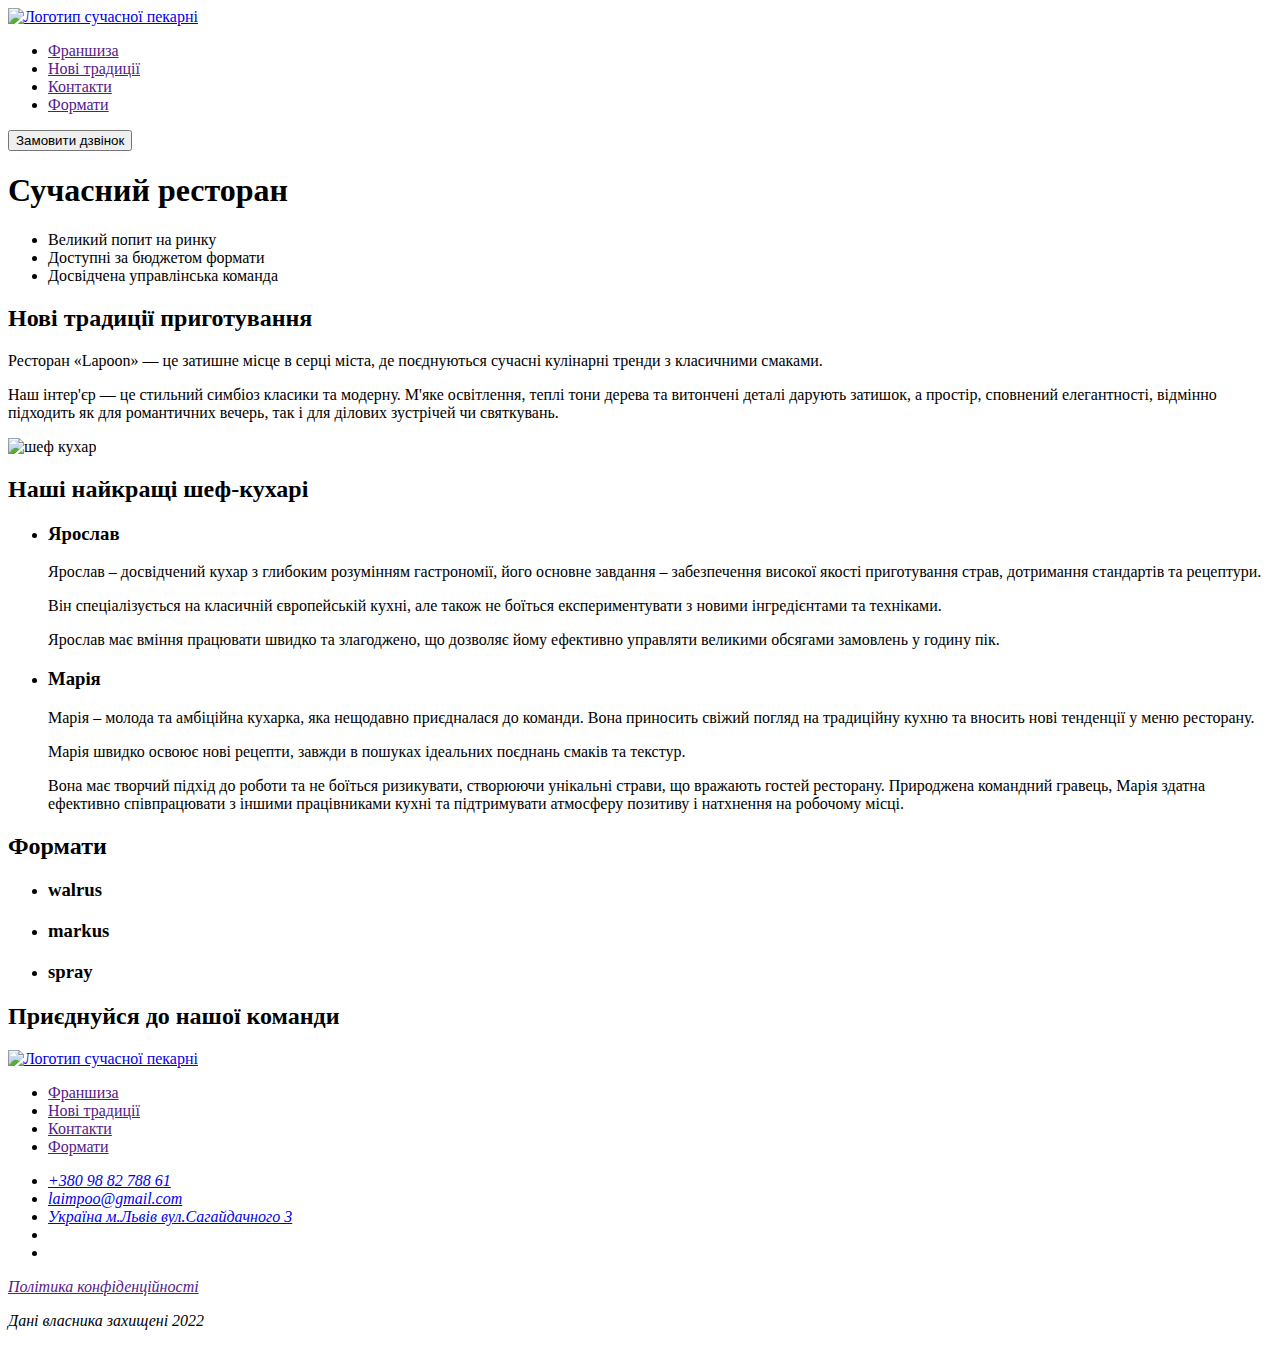
==== index.html @ 9d2a9e3c "Add index.html" ====
<!DOCTYPE html>
<html lang="uk">
  <head>
    <meta charset="UTF-8" />
    <meta name="viewport" content="width=device-width, initial-scale=1.0" />
    <title>Сучасний ресторан</title>
  </head>
  <body>
    <header>
      <nav>
        <a href="#">
          <img src="./images/logo.bison.png" alt="Логотип сучасної пекарні" />
        </a>
        <ul>
          <li><a href="">Франшиза</a></li>
          <li><a href="">Нові традиції</a></li>
          <li><a href="">Контакти</a></li>
          <li><a href="">Формати</a></li>
        </ul>
      </nav>
      <button type="button">Замовити дзвінок</button>
    </header>
    <main>
      <section>
        <h1>Сучасний ресторан</h1>
      </section>
      <section>
        <ul>
          <li>Великий попит на ринку</li>
          <li>Доступні за бюджетом формати</li>
          <li>Досвідчена управлінська команда</li>
        </ul>
        <h2>Нові традиції приготування</h2>
        <p>
          <span>Ресторан «Lapoon»</span> — це затишне місце в серці міста, де
          поєднуються сучасні кулінарні тренди з класичними смаками.
        </p>
        <p>
          Наш інтер'єр —
          <span>це стильний симбіоз класики та модерну.</span> М'яке освітлення,
          теплі тони дерева та витончені деталі дарують затишок, а простір,
          сповнений елегантності, відмінно підходить як для романтичних вечерь,
          так і для ділових зустрічей чи святкувань.
        </p>
        <img src="./images/chief.jpeg" alt="шеф кухар" />
      </section>
      <section>
        <h2>Наші найкращі шеф-кухарі</h2>
        <ul>
          <li>
            <article>
              <h3>Ярослав</h3>
              <p>
                Ярослав – досвідчений кухар з глибоким розумінням гастрономії,
                його основне завдання – забезпечення високої якості приготування
                страв, дотримання стандартів та рецептури.
              </p>
              <p>
                Він спеціалізується на класичній європейській кухні, але також
                не боїться експериментувати з новими інгредієнтами та техніками.
              </p>
              <p>
                Ярослав має вміння працювати швидко та злагоджено, що дозволяє
                йому ефективно управляти великими обсягами замовлень у годину
                пік.
              </p>
            </article>
          </li>
          <li>
            <article>
              <h3>Марія</h3>
              <p>
                Марія – молода та амбіційна кухарка, яка нещодавно приєдналася
                до команди. Вона приносить свіжий погляд на традиційну кухню та
                вносить нові тенденції у меню ресторану.
              </p>
              <p>
                Марія швидко освоює нові рецепти, завжди в пошуках ідеальних
                поєднань смаків та текстур.
              </p>
              <p>
                Вона має творчий підхід до роботи та не боїться ризикувати,
                створюючи унікальні страви, що вражають гостей ресторану.
                Природжена командний гравець, Марія здатна ефективно
                співпрацювати з іншими працівниками кухні та підтримувати
                атмосферу позитиву і натхнення на робочому місці.
              </p>
            </article>
          </li>
        </ul>
      </section>
      <section>
        <h2>Формати</h2>
        <ul>
          <li>
            <article>
              <h3 lang="en">walrus</h3>
            </article>
          </li>
          <li>
            <article>
              <h3 lang="en">markus</h3>
            </article>
          </li>
          <li>
            <article>
              <h3 lang="en">spray</h3>
            </article>
          </li>
        </ul>
      </section>
      <section>
        <h2>Приєднуйся до нашої команди</h2>
      </section>
    </main>
    <footer>
      <nav>
        <a href="#">
          <img src="./images/logo.bison.png" alt="Логотип сучасної пекарні" />
        </a>
        <ul>
          <li><a href="">Франшиза</a></li>
          <li><a href="">Нові традиції</a></li>
          <li><a href="">Контакти</a></li>
          <li><a href="">Формати</a></li>
        </ul>
      </nav>
      <address>
        <ul>
          <li><a href="tel:+380988278861">+380 98 82 788 61</a></li>
          <li><a href="mailto:laimpoo@gmail.com">laimpoo@gmail.com</a></li>
          <li>
            <a href="https://g.co/kgs/gDYdHkG" target="_blank">
              Україна м.Львів вул.Сагайдачного 3
            </a>
          </li>
          <li>
            <a href=""></a>
          </li>
          <li>
            <a href=""></a>
          </li>
        </ul>
        <a href="" target="_blank">Політика конфіденційності</a>
        <p>Дані власника захищені 2022</p>
      </address>
    </footer>
  </body>
</html>
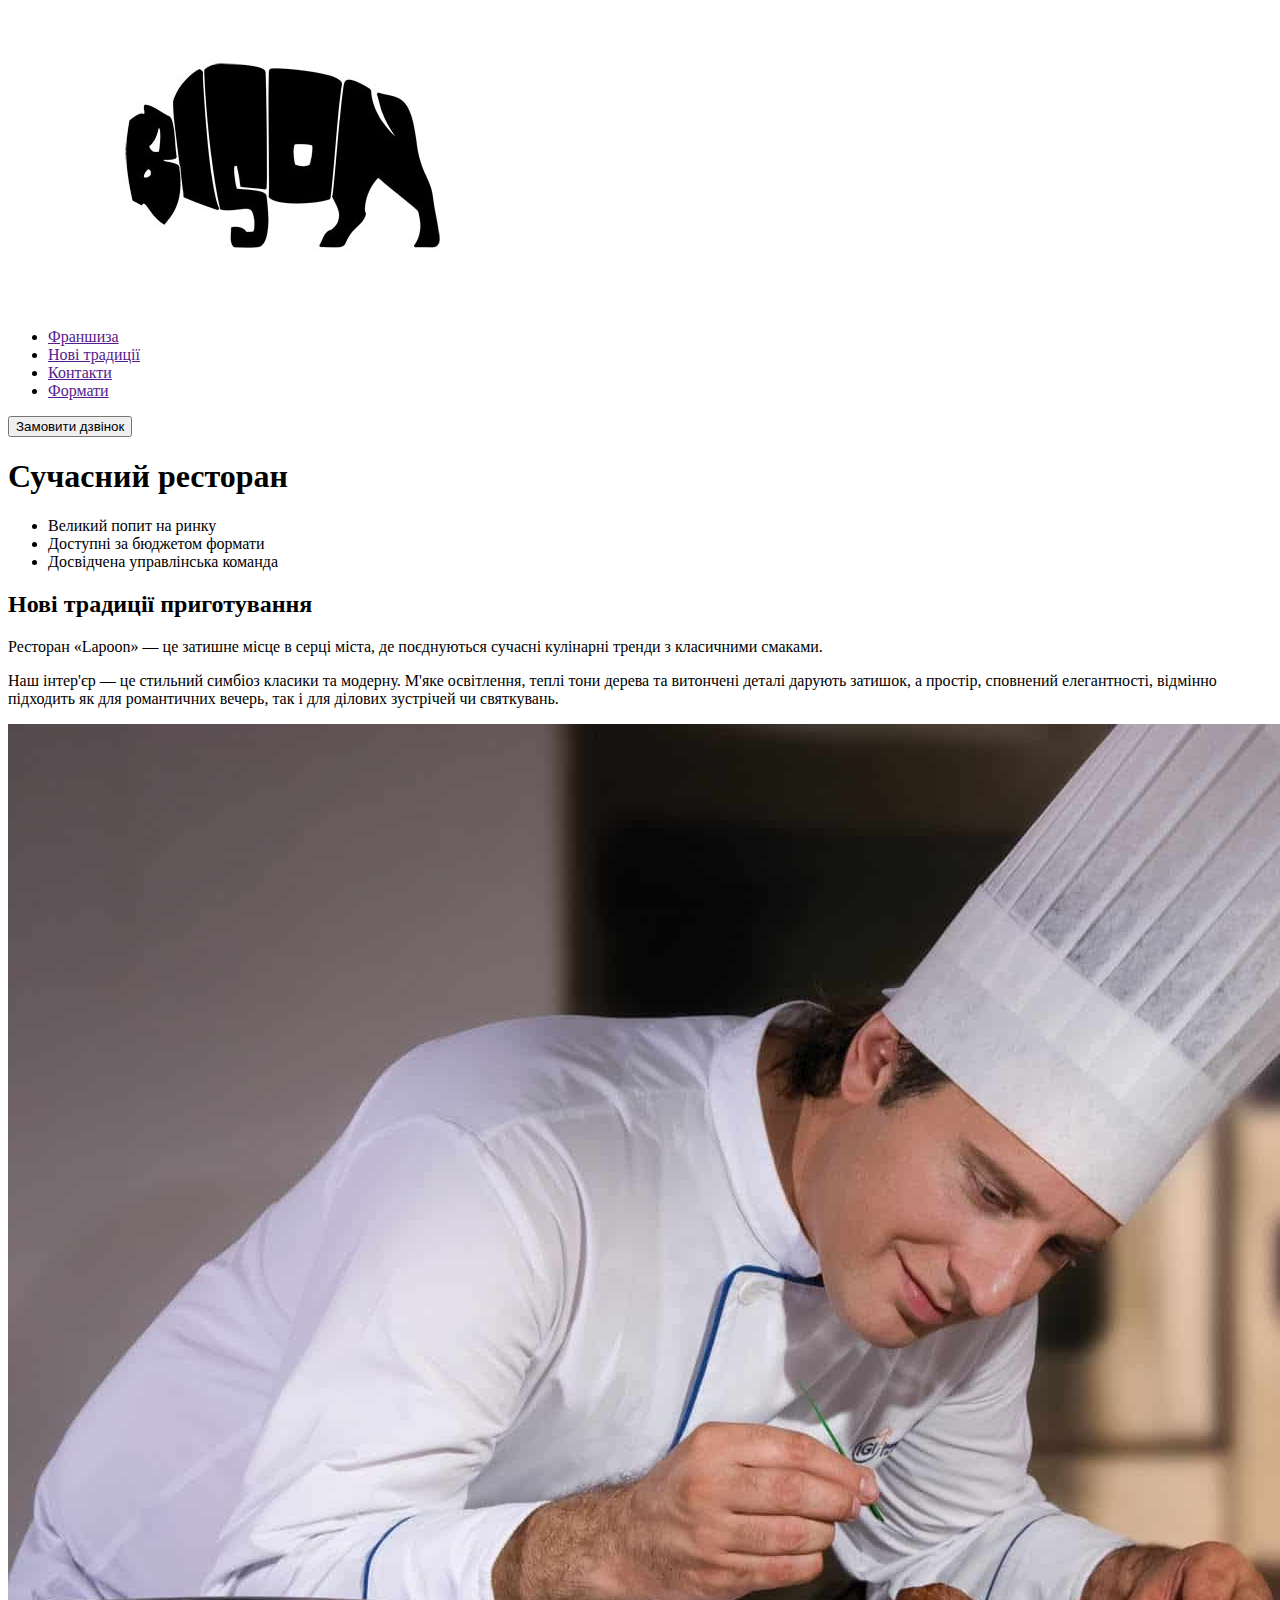
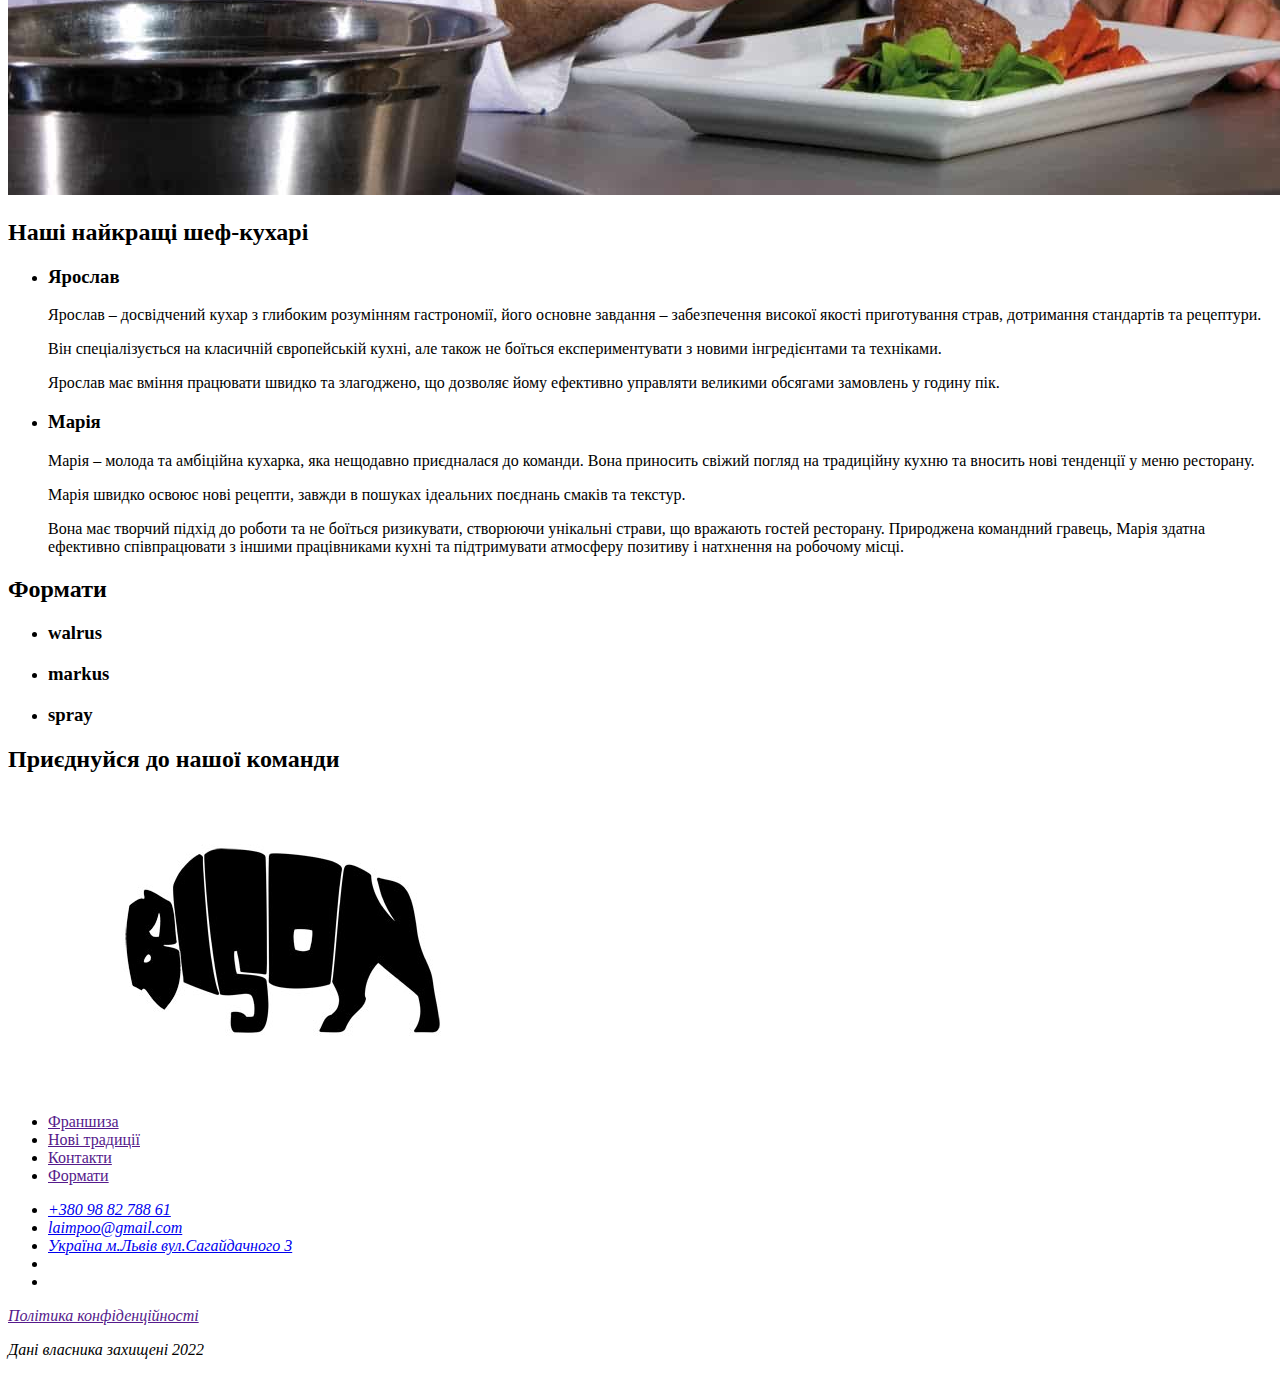
==== commit aa88cbc6: "Update index.html and add images" ====
--- a/index.html
+++ b/index.html
@@ -1,149 +1,149 @@
-<!DOCTYPE html>
-<html lang="uk">
-  <head>
-    <meta charset="UTF-8" />
-    <meta name="viewport" content="width=device-width, initial-scale=1.0" />
-    <title>Сучасний ресторан</title>
-  </head>
-  <body>
-    <header>
-      <nav>
-        <a href="#">
-          <img src="./images/logo.bison.png" alt="Логотип сучасної пекарні" />
-        </a>
-        <ul>
-          <li><a href="">Франшиза</a></li>
-          <li><a href="">Нові традиції</a></li>
-          <li><a href="">Контакти</a></li>
-          <li><a href="">Формати</a></li>
-        </ul>
-      </nav>
-      <button type="button">Замовити дзвінок</button>
-    </header>
-    <main>
-      <section>
-        <h1>Сучасний ресторан</h1>
-      </section>
-      <section>
-        <ul>
-          <li>Великий попит на ринку</li>
-          <li>Доступні за бюджетом формати</li>
-          <li>Досвідчена управлінська команда</li>
-        </ul>
-        <h2>Нові традиції приготування</h2>
-        <p>
-          <span>Ресторан «Lapoon»</span> — це затишне місце в серці міста, де
-          поєднуються сучасні кулінарні тренди з класичними смаками.
-        </p>
-        <p>
-          Наш інтер'єр —
-          <span>це стильний симбіоз класики та модерну.</span> М'яке освітлення,
-          теплі тони дерева та витончені деталі дарують затишок, а простір,
-          сповнений елегантності, відмінно підходить як для романтичних вечерь,
-          так і для ділових зустрічей чи святкувань.
-        </p>
-        <img src="./images/chief.jpeg" alt="шеф кухар" />
-      </section>
-      <section>
-        <h2>Наші найкращі шеф-кухарі</h2>
-        <ul>
-          <li>
-            <article>
-              <h3>Ярослав</h3>
-              <p>
-                Ярослав – досвідчений кухар з глибоким розумінням гастрономії,
-                його основне завдання – забезпечення високої якості приготування
-                страв, дотримання стандартів та рецептури.
-              </p>
-              <p>
-                Він спеціалізується на класичній європейській кухні, але також
-                не боїться експериментувати з новими інгредієнтами та техніками.
-              </p>
-              <p>
-                Ярослав має вміння працювати швидко та злагоджено, що дозволяє
-                йому ефективно управляти великими обсягами замовлень у годину
-                пік.
-              </p>
-            </article>
-          </li>
-          <li>
-            <article>
-              <h3>Марія</h3>
-              <p>
-                Марія – молода та амбіційна кухарка, яка нещодавно приєдналася
-                до команди. Вона приносить свіжий погляд на традиційну кухню та
-                вносить нові тенденції у меню ресторану.
-              </p>
-              <p>
-                Марія швидко освоює нові рецепти, завжди в пошуках ідеальних
-                поєднань смаків та текстур.
-              </p>
-              <p>
-                Вона має творчий підхід до роботи та не боїться ризикувати,
-                створюючи унікальні страви, що вражають гостей ресторану.
-                Природжена командний гравець, Марія здатна ефективно
-                співпрацювати з іншими працівниками кухні та підтримувати
-                атмосферу позитиву і натхнення на робочому місці.
-              </p>
-            </article>
-          </li>
-        </ul>
-      </section>
-      <section>
-        <h2>Формати</h2>
-        <ul>
-          <li>
-            <article>
-              <h3 lang="en">walrus</h3>
-            </article>
-          </li>
-          <li>
-            <article>
-              <h3 lang="en">markus</h3>
-            </article>
-          </li>
-          <li>
-            <article>
-              <h3 lang="en">spray</h3>
-            </article>
-          </li>
-        </ul>
-      </section>
-      <section>
-        <h2>Приєднуйся до нашої команди</h2>
-      </section>
-    </main>
-    <footer>
-      <nav>
-        <a href="#">
-          <img src="./images/logo.bison.png" alt="Логотип сучасної пекарні" />
-        </a>
-        <ul>
-          <li><a href="">Франшиза</a></li>
-          <li><a href="">Нові традиції</a></li>
-          <li><a href="">Контакти</a></li>
-          <li><a href="">Формати</a></li>
-        </ul>
-      </nav>
-      <address>
-        <ul>
-          <li><a href="tel:+380988278861">+380 98 82 788 61</a></li>
-          <li><a href="mailto:laimpoo@gmail.com">laimpoo@gmail.com</a></li>
-          <li>
-            <a href="https://g.co/kgs/gDYdHkG" target="_blank">
-              Україна м.Львів вул.Сагайдачного 3
-            </a>
-          </li>
-          <li>
-            <a href=""></a>
-          </li>
-          <li>
-            <a href=""></a>
-          </li>
-        </ul>
-        <a href="" target="_blank">Політика конфіденційності</a>
-        <p>Дані власника захищені 2022</p>
-      </address>
-    </footer>
-  </body>
-</html>
+<!DOCTYPE html>
+<html lang="uk">
+  <head>
+    <meta charset="UTF-8" />
+    <meta name="viewport" content="width=device-width, initial-scale=1.0" />
+    <title>Сучасний ресторан</title>
+  </head>
+  <body>
+    <header>
+      <nav>
+        <a href="#">
+          <img src="./images/logo.bison.png" alt="Логотип сучасної пекарні" />
+        </a>
+        <ul>
+          <li><a href="">Франшиза</a></li>
+          <li><a href="">Нові традиції</a></li>
+          <li><a href="">Контакти</a></li>
+          <li><a href="">Формати</a></li>
+        </ul>
+      </nav>
+      <button type="button">Замовити дзвінок</button>
+    </header>
+    <main>
+      <section>
+        <h1>Сучасний ресторан</h1>
+      </section>
+      <section>
+        <ul>
+          <li>Великий попит на ринку</li>
+          <li>Доступні за бюджетом формати</li>
+          <li>Досвідчена управлінська команда</li>
+        </ul>
+        <h2>Нові традиції приготування</h2>
+        <p>
+          <span>Ресторан «Lapoon»</span> — це затишне місце в серці міста, де
+          поєднуються сучасні кулінарні тренди з класичними смаками.
+        </p>
+        <p>
+          Наш інтер'єр —
+          <span>це стильний симбіоз класики та модерну.</span> М'яке освітлення,
+          теплі тони дерева та витончені деталі дарують затишок, а простір,
+          сповнений елегантності, відмінно підходить як для романтичних вечерь,
+          так і для ділових зустрічей чи святкувань.
+        </p>
+        <img src="./images/chief.jpeg" alt="шеф кухар" />
+      </section>
+      <section>
+        <h2>Наші найкращі шеф-кухарі</h2>
+        <ul>
+          <li>
+            <article>
+              <h3>Ярослав</h3>
+              <p>
+                Ярослав – досвідчений кухар з глибоким розумінням гастрономії,
+                його основне завдання – забезпечення високої якості приготування
+                страв, дотримання стандартів та рецептури.
+              </p>
+              <p>
+                Він спеціалізується на класичній європейській кухні, але також
+                не боїться експериментувати з новими інгредієнтами та техніками.
+              </p>
+              <p>
+                Ярослав має вміння працювати швидко та злагоджено, що дозволяє
+                йому ефективно управляти великими обсягами замовлень у годину
+                пік.
+              </p>
+            </article>
+          </li>
+          <li>
+            <article>
+              <h3>Марія</h3>
+              <p>
+                Марія – молода та амбіційна кухарка, яка нещодавно приєдналася
+                до команди. Вона приносить свіжий погляд на традиційну кухню та
+                вносить нові тенденції у меню ресторану.
+              </p>
+              <p>
+                Марія швидко освоює нові рецепти, завжди в пошуках ідеальних
+                поєднань смаків та текстур.
+              </p>
+              <p>
+                Вона має творчий підхід до роботи та не боїться ризикувати,
+                створюючи унікальні страви, що вражають гостей ресторану.
+                Природжена командний гравець, Марія здатна ефективно
+                співпрацювати з іншими працівниками кухні та підтримувати
+                атмосферу позитиву і натхнення на робочому місці.
+              </p>
+            </article>
+          </li>
+        </ul>
+      </section>
+      <section>
+        <h2>Формати</h2>
+        <ul>
+          <li>
+            <article>
+              <h3 lang="en">walrus</h3>
+            </article>
+          </li>
+          <li>
+            <article>
+              <h3 lang="en">markus</h3>
+            </article>
+          </li>
+          <li>
+            <article>
+              <h3 lang="en">spray</h3>
+            </article>
+          </li>
+        </ul>
+      </section>
+      <section>
+        <h2>Приєднуйся до нашої команди</h2>
+      </section>
+    </main>
+    <footer>
+      <nav>
+        <a href="#">
+          <img src="./images/logo.bison.png" alt="Логотип сучасної пекарні" />
+        </a>
+        <ul>
+          <li><a href="">Франшиза</a></li>
+          <li><a href="">Нові традиції</a></li>
+          <li><a href="">Контакти</a></li>
+          <li><a href="">Формати</a></li>
+        </ul>
+      </nav>
+      <address>
+        <ul>
+          <li><a href="tel:+380988278861">+380 98 82 788 61</a></li>
+          <li><a href="mailto:laimpoo@gmail.com">laimpoo@gmail.com</a></li>
+          <li>
+            <a href="https://g.co/kgs/gDYdHkG" target="_blank">
+              Україна м.Львів вул.Сагайдачного 3
+            </a>
+          </li>
+          <li>
+            <a href=""></a>
+          </li>
+          <li>
+            <a href=""></a>
+          </li>
+        </ul>
+        <a href="" target="_blank">Політика конфіденційності</a>
+        <p>Дані власника захищені 2022</p>
+      </address>
+    </footer>
+  </body>
+</html>
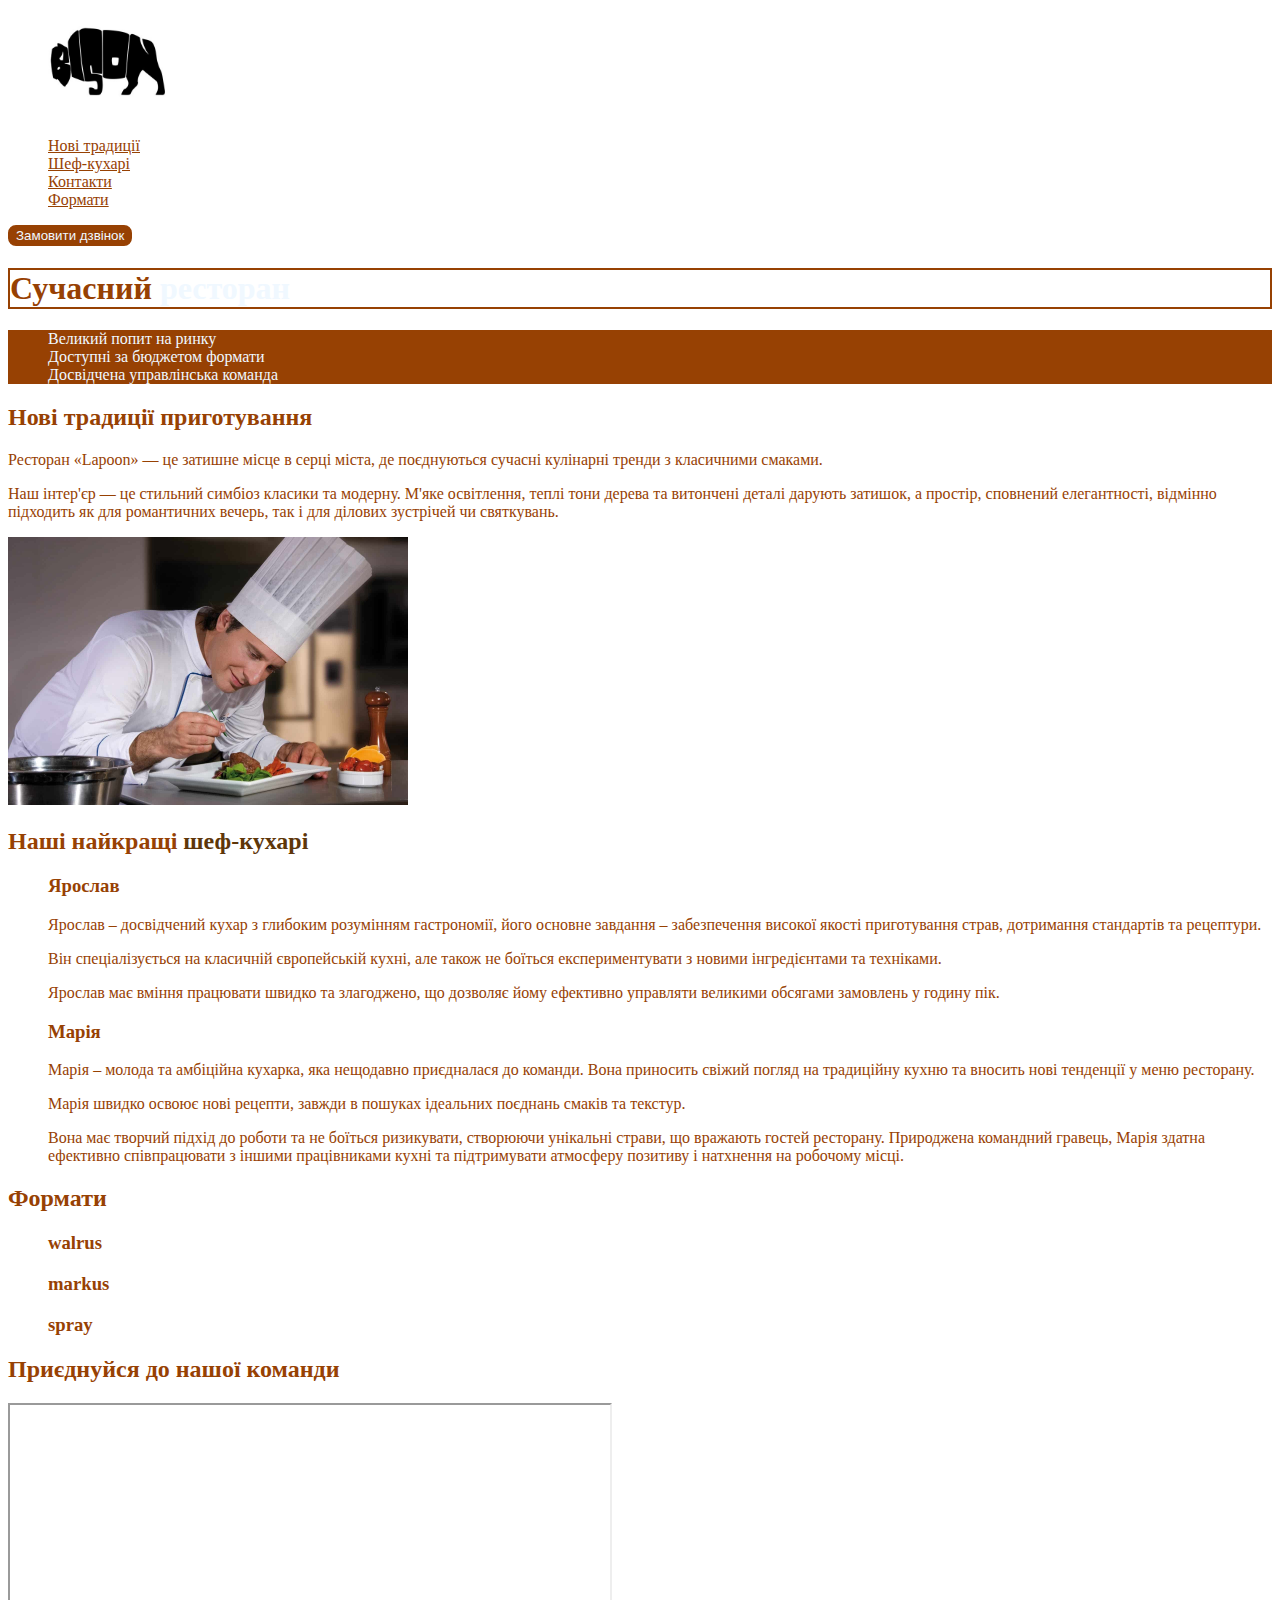
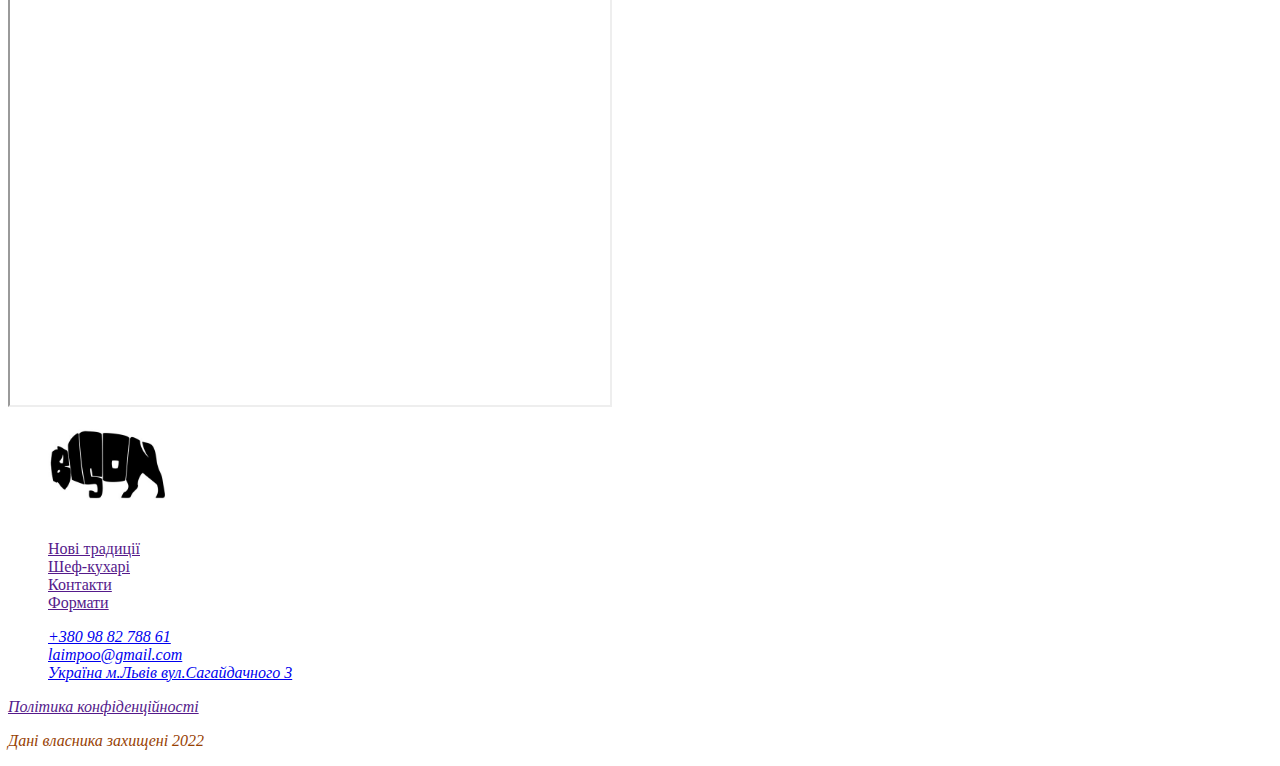
==== commit 2215b7e0: "Add styles.css and css variables" ====
--- a/index.html
+++ b/index.html
@@ -4,33 +4,42 @@
     <meta charset="UTF-8" />
     <meta name="viewport" content="width=device-width, initial-scale=1.0" />
     <title>Сучасний ресторан</title>
+    <link rel="stylesheet" href="./css/styles.css" />
   </head>
   <body>
     <header>
       <nav>
-        <a href="#">
-          <img src="./images/logo.bison.png" alt="Логотип сучасної пекарні" />
+        <a href="/">
+          <img
+            src="./images/logo.bison.png"
+            width="200"
+            alt="Логотип сучасної пекарні"
+          />
         </a>
         <ul>
-          <li><a href="">Франшиза</a></li>
-          <li><a href="">Нові традиції</a></li>
-          <li><a href="">Контакти</a></li>
-          <li><a href="">Формати</a></li>
+          <li>
+            <a class="link" href="#Tradition-section">Нові традиції</a>
+          </li>
+          <li><a class="link" href="#cookers-section">Шеф-кухарі</a></li>
+          <li><a class="link" href="#contacts-section">Контакти</a></li>
+          <li><a class="link" href="#formats-section">Формати</a></li>
         </ul>
       </nav>
-      <button type="button">Замовити дзвінок</button>
+      <button class="button" type="button">Замовити дзвінок</button>
     </header>
     <main>
       <section>
-        <h1>Сучасний ресторан</h1>
+        <h1 class="hero-title">
+          <span class="accent">Сучасний</span> ресторан
+        </h1>
       </section>
-      <section>
-        <ul>
+      <section id="Tradition-section">
+        <ul class="advantages-list">
           <li>Великий попит на ринку</li>
           <li>Доступні за бюджетом формати</li>
           <li>Досвідчена управлінська команда</li>
         </ul>
-        <h2>Нові традиції приготування</h2>
+        <h2 class="section-title">Нові традиції приготування</h2>
         <p>
           <span>Ресторан «Lapoon»</span> — це затишне місце в серці міста, де
           поєднуються сучасні кулінарні тренди з класичними смаками.
@@ -42,10 +51,12 @@
           сповнений елегантності, відмінно підходить як для романтичних вечерь,
           так і для ділових зустрічей чи святкувань.
         </p>
-        <img src="./images/chief.jpeg" alt="шеф кухар" />
+        <img src="./images/chief.jpeg" width="400" alt="шеф кухар" />
       </section>
-      <section>
-        <h2>Наші найкращі шеф-кухарі</h2>
+      <section id="cookers-section">
+        <h2 class="section-title">
+          Наші найкращі <span class="accent">шеф-кухарі</span>
+        </h2>
         <ul>
           <li>
             <article>
@@ -89,8 +100,8 @@
           </li>
         </ul>
       </section>
-      <section>
-        <h2>Формати</h2>
+      <section id="formats-section">
+        <h2 class="section-title">Формати</h2>
         <ul>
           <li>
             <article>
@@ -109,18 +120,30 @@
           </li>
         </ul>
       </section>
-      <section>
-        <h2>Приєднуйся до нашої команди</h2>
+      <section id="contacts-section">
+        <h2 class="section-title">Приєднуйся до нашої команди</h2>
+        <iframe
+          src="https://www.google.com/maps/embed?pb=!1m18!1m12!1m3!1d2541.582170448902!2d30.514191999999994!3d50.43025599999999!2m3!1f0!2f0!3f0!3m2!1i1024!2i768!4f13.1!3m3!1m2!1s0x40d4cee27f72c601%3A0x8cd56a4db8ae3902!2z0LLRg9C70LjRhtGPINCU0ZbQu9C-0LLQsCwgMjQsINCa0LjRl9CyLCAwMjAwMA!5e0!3m2!1suk!2sua!4v1741365998842!5m2!1suk!2sua"
+          width="600"
+          height="600"
+          allowfullscreen=""
+          loading="lazy"
+          referrerpolicy="no-referrer-when-downgrade"
+        ></iframe>
       </section>
     </main>
     <footer>
       <nav>
         <a href="#">
-          <img src="./images/logo.bison.png" alt="Логотип сучасної пекарні" />
+          <img
+            src="./images/logo.bison.png"
+            width="200"
+            alt="Логотип сучасної пекарні"
+          />
         </a>
         <ul>
-          <li><a href="">Франшиза</a></li>
           <li><a href="">Нові традиції</a></li>
+          <li><a href="">Шеф-кухарі</a></li>
           <li><a href="">Контакти</a></li>
           <li><a href="">Формати</a></li>
         </ul>
--- a/css/styles.css
+++ b/css/styles.css
@@ -0,0 +1,64 @@
+:root {
+  --color-brand: rgb(151, 65, 3);
+  --color-light: aliceblue;
+  --color-dark: rgb(94, 54, 9);
+  --color-hover: rgb(235, 147, 40);
+}
+/* Global */
+body {
+  color: var(--color-brand);
+}
+
+ul {
+  list-style-type: none;
+}
+
+h1 {
+  border: 2px solid var(--color-brand);
+}
+
+/* Button */
+.button {
+  color: var(--color-light);
+  background-color: var(--color-brand);
+  border: 2px solid var(--color-brand);
+  border-radius: 8px;
+  cursor: pointer;
+}
+
+.button:hover {
+  color: black;
+  background-color: transparent;
+}
+
+.button:active {
+  background-color: pink;
+}
+
+/* Link */
+.link {
+  color: var(--color-brand);
+}
+
+.link:hover {
+  color: var(--color-hover);
+}
+
+/* Hero-section */
+.hero-title {
+  color: var(--color-light);
+}
+
+.hero-title .accent {
+  color: var(--color-brand);
+}
+
+/* Advantage */
+.advantages-list {
+  background-color: var(--color-brand);
+  color: var(--color-light);
+}
+
+.section-title .accent {
+  color: var(--color-dark);
+}
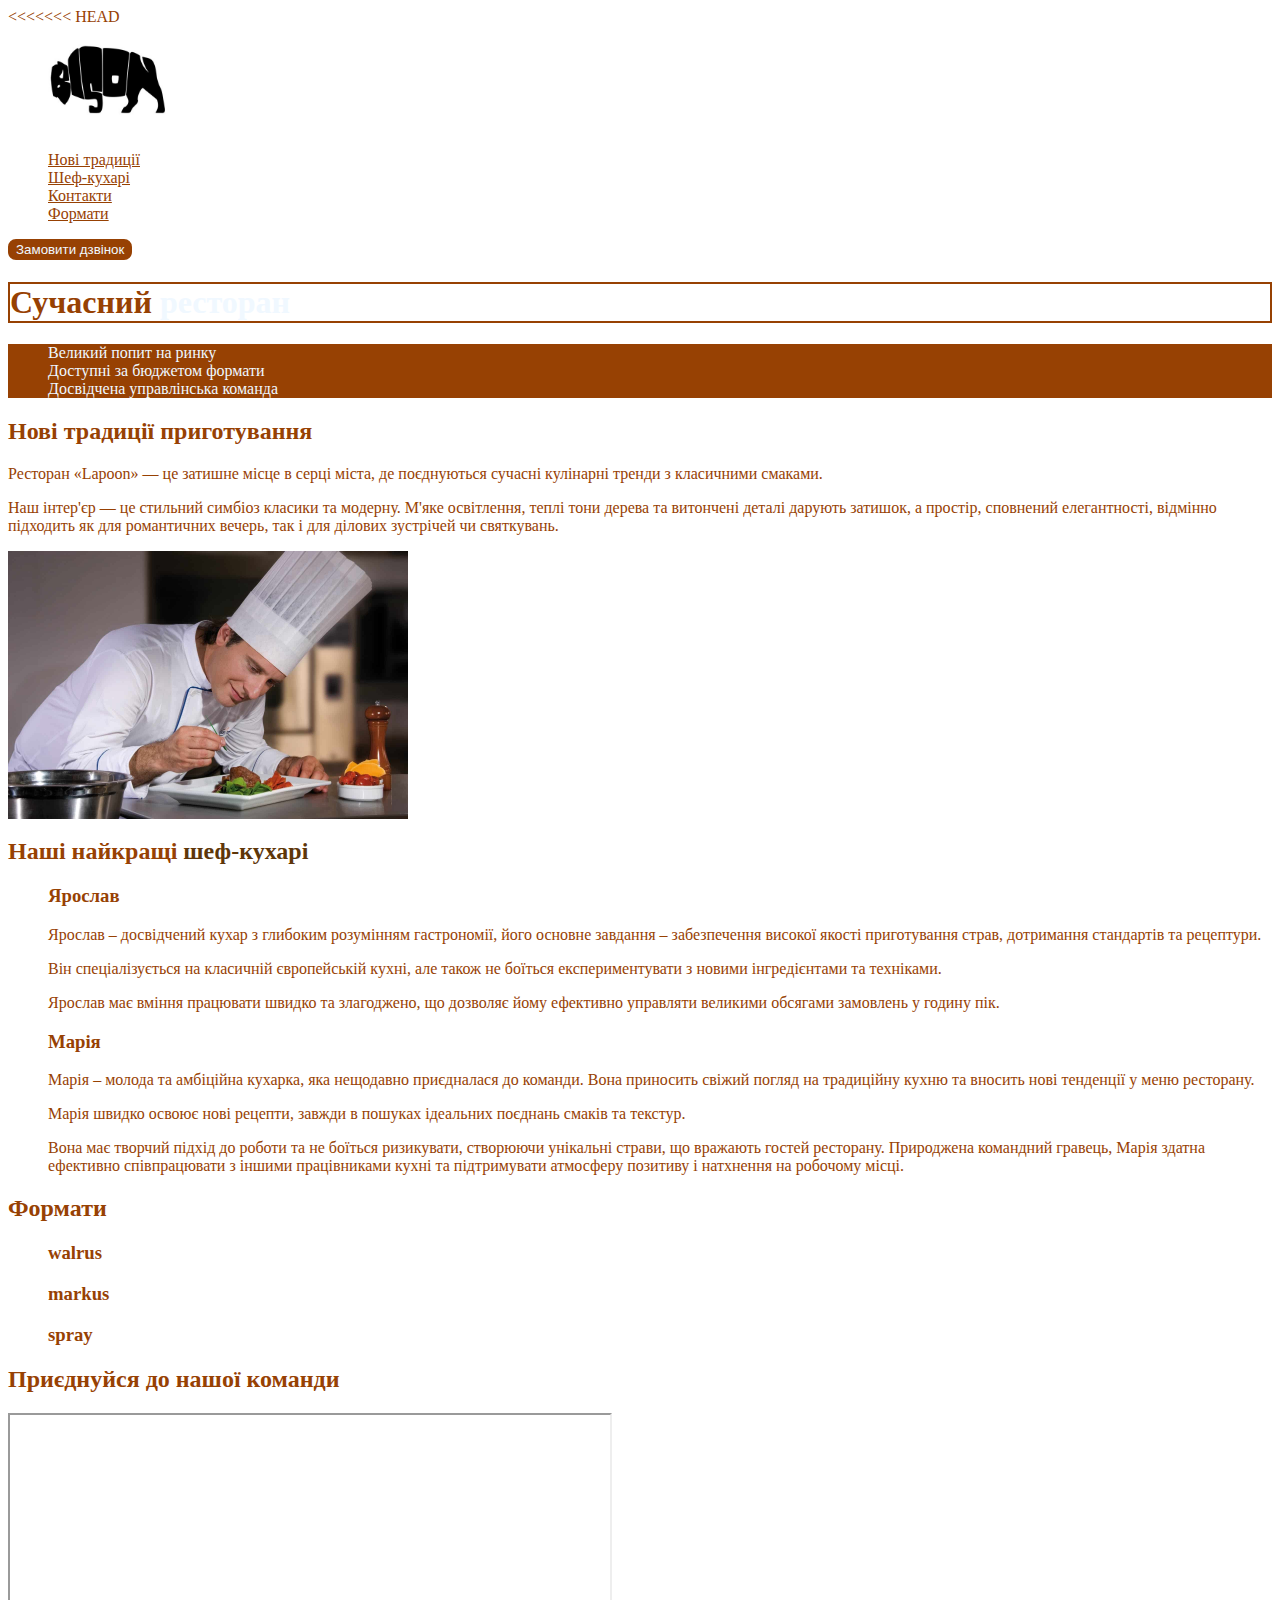
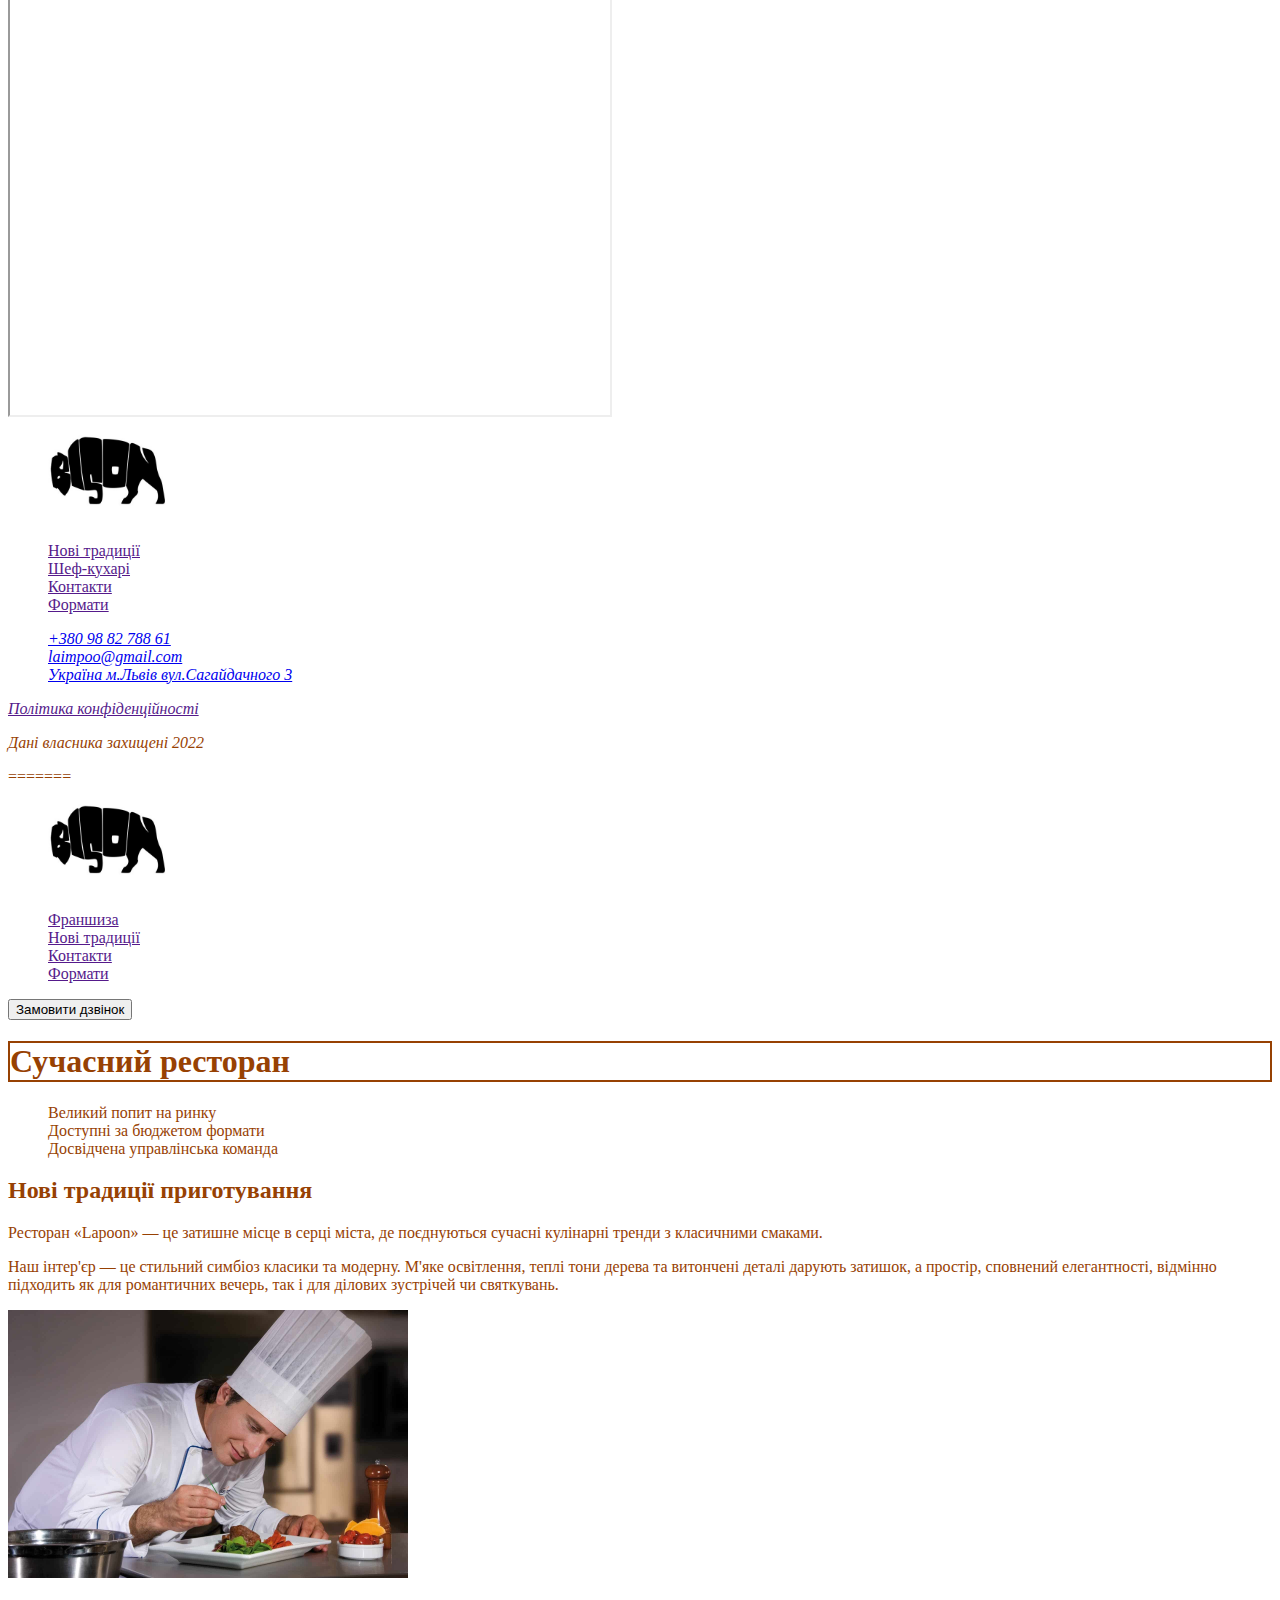
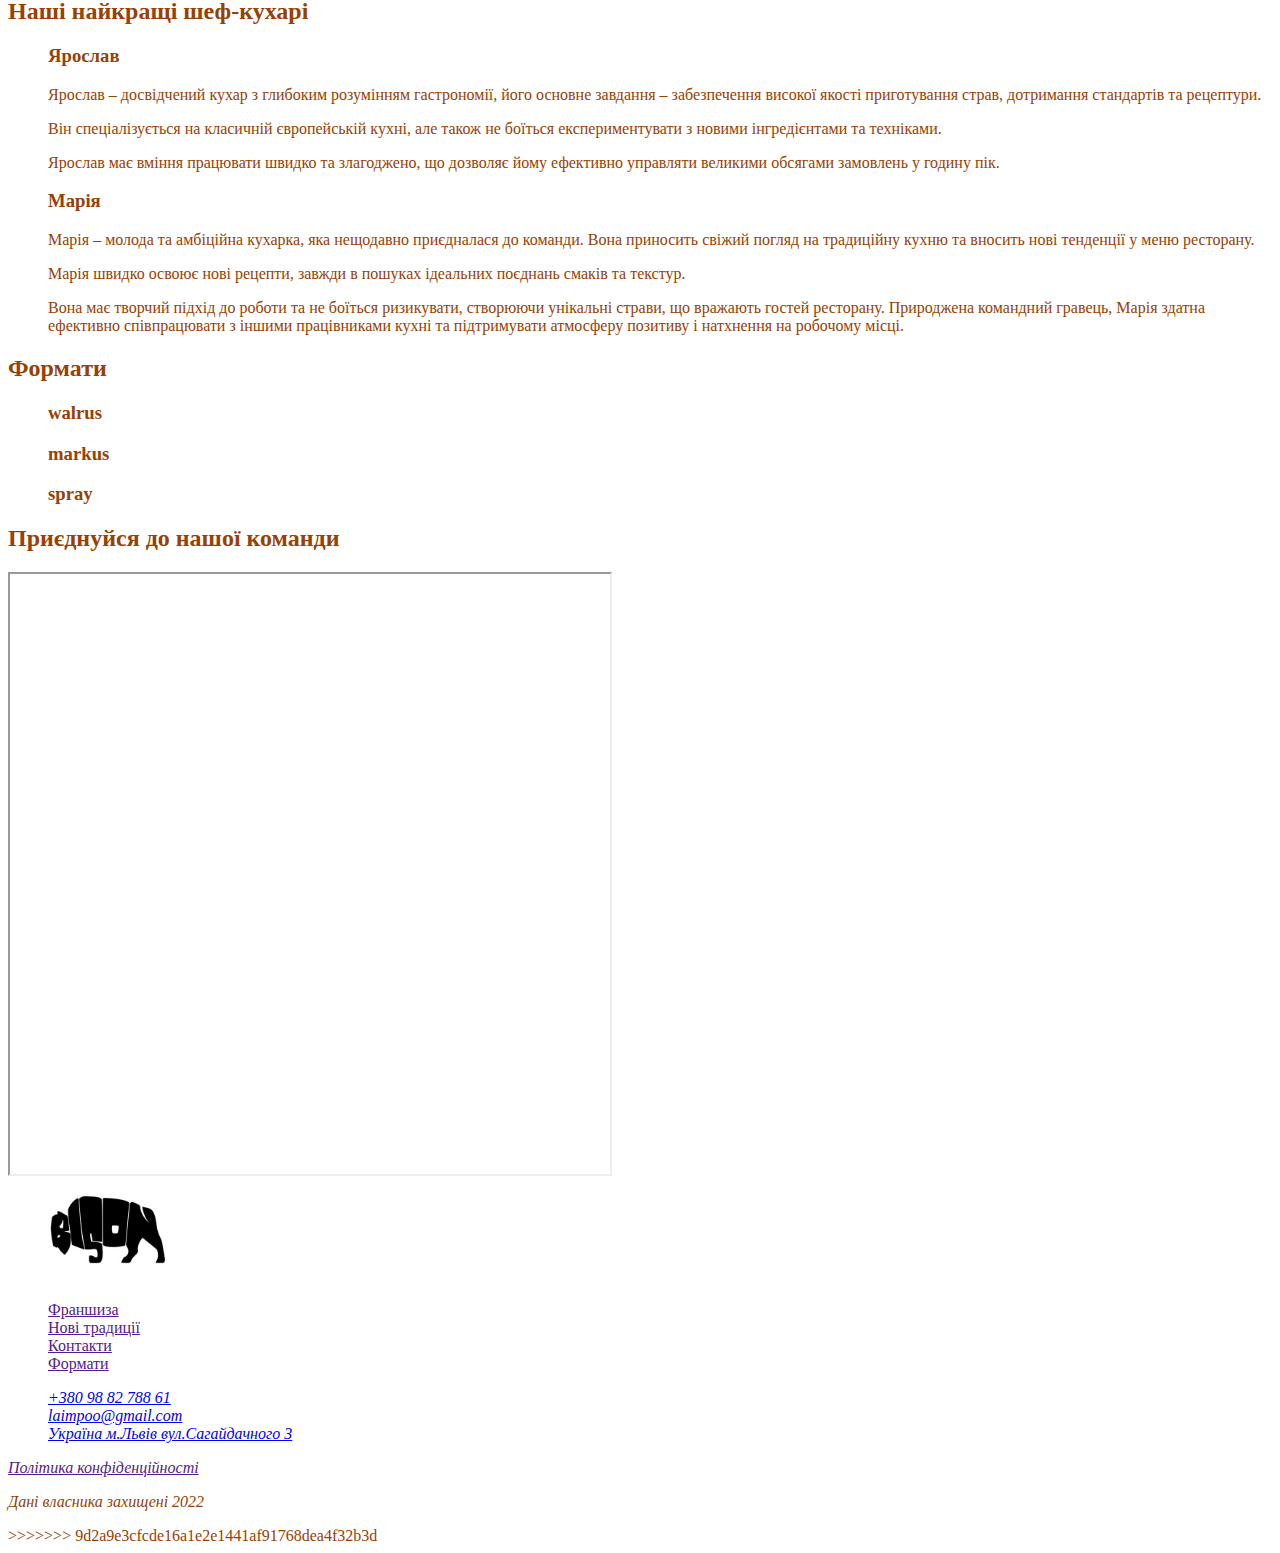
==== commit bbd6c2ce: "Вирішено конфлікт у index.html" ====
--- a/index.html
+++ b/index.html
@@ -1,3 +1,4 @@
+<<<<<<< HEAD
 <!DOCTYPE html>
 <html lang="uk">
   <head>
@@ -170,3 +171,170 @@
     </footer>
   </body>
 </html>
+=======
+<!DOCTYPE html>
+<html lang="uk">
+  <head>
+    <meta charset="UTF-8" />
+    <meta name="viewport" content="width=device-width, initial-scale=1.0" />
+    <title>Сучасний ресторан</title>
+  </head>
+  <body>
+    <header>
+      <nav>
+        <a href="#">
+          <img
+            src="./images/logo.bison.png"
+            width="200"
+            alt="Логотип сучасної пекарні"
+          />
+        </a>
+        <ul>
+          <li><a href="">Франшиза</a></li>
+          <li><a href="">Нові традиції</a></li>
+          <li><a href="">Контакти</a></li>
+          <li><a href="">Формати</a></li>
+        </ul>
+      </nav>
+      <button type="button">Замовити дзвінок</button>
+    </header>
+    <main>
+      <section>
+        <h1>Сучасний ресторан</h1>
+      </section>
+      <section>
+        <ul>
+          <li>Великий попит на ринку</li>
+          <li>Доступні за бюджетом формати</li>
+          <li>Досвідчена управлінська команда</li>
+        </ul>
+        <h2>Нові традиції приготування</h2>
+        <p>
+          <span>Ресторан «Lapoon»</span> — це затишне місце в серці міста, де
+          поєднуються сучасні кулінарні тренди з класичними смаками.
+        </p>
+        <p>
+          Наш інтер'єр —
+          <span>це стильний симбіоз класики та модерну.</span> М'яке освітлення,
+          теплі тони дерева та витончені деталі дарують затишок, а простір,
+          сповнений елегантності, відмінно підходить як для романтичних вечерь,
+          так і для ділових зустрічей чи святкувань.
+        </p>
+        <img src="./images/chief.jpeg" width="400" alt="шеф кухар" />
+      </section>
+      <section>
+        <h2>Наші найкращі шеф-кухарі</h2>
+        <ul>
+          <li>
+            <article>
+              <h3>Ярослав</h3>
+              <p>
+                Ярослав – досвідчений кухар з глибоким розумінням гастрономії,
+                його основне завдання – забезпечення високої якості приготування
+                страв, дотримання стандартів та рецептури.
+              </p>
+              <p>
+                Він спеціалізується на класичній європейській кухні, але також
+                не боїться експериментувати з новими інгредієнтами та техніками.
+              </p>
+              <p>
+                Ярослав має вміння працювати швидко та злагоджено, що дозволяє
+                йому ефективно управляти великими обсягами замовлень у годину
+                пік.
+              </p>
+            </article>
+          </li>
+          <li>
+            <article>
+              <h3>Марія</h3>
+              <p>
+                Марія – молода та амбіційна кухарка, яка нещодавно приєдналася
+                до команди. Вона приносить свіжий погляд на традиційну кухню та
+                вносить нові тенденції у меню ресторану.
+              </p>
+              <p>
+                Марія швидко освоює нові рецепти, завжди в пошуках ідеальних
+                поєднань смаків та текстур.
+              </p>
+              <p>
+                Вона має творчий підхід до роботи та не боїться ризикувати,
+                створюючи унікальні страви, що вражають гостей ресторану.
+                Природжена командний гравець, Марія здатна ефективно
+                співпрацювати з іншими працівниками кухні та підтримувати
+                атмосферу позитиву і натхнення на робочому місці.
+              </p>
+            </article>
+          </li>
+        </ul>
+      </section>
+      <section>
+        <h2>Формати</h2>
+        <ul>
+          <li>
+            <article>
+              <h3 lang="en">walrus</h3>
+            </article>
+          </li>
+          <li>
+            <article>
+              <h3 lang="en">markus</h3>
+            </article>
+          </li>
+          <li>
+            <article>
+              <h3 lang="en">spray</h3>
+            </article>
+          </li>
+        </ul>
+      </section>
+      <section>
+        <h2>Приєднуйся до нашої команди</h2>
+        <iframe
+          src="https://www.google.com/maps/embed?pb=!1m18!1m12!1m3!1d2541.582170448902!2d30.514191999999994!3d50.43025599999999!2m3!1f0!2f0!3f0!3m2!1i1024!2i768!4f13.1!3m3!1m2!1s0x40d4cee27f72c601%3A0x8cd56a4db8ae3902!2z0LLRg9C70LjRhtGPINCU0ZbQu9C-0LLQsCwgMjQsINCa0LjRl9CyLCAwMjAwMA!5e0!3m2!1suk!2sua!4v1741365998842!5m2!1suk!2sua"
+          width="600"
+          height="600"
+          allowfullscreen=""
+          loading="lazy"
+          referrerpolicy="no-referrer-when-downgrade"
+        ></iframe>
+      </section>
+    </main>
+    <footer>
+      <nav>
+        <a href="#">
+          <img
+            src="./images/logo.bison.png"
+            width="200"
+            alt="Логотип сучасної пекарні"
+          />
+        </a>
+        <ul>
+          <li><a href="">Франшиза</a></li>
+          <li><a href="">Нові традиції</a></li>
+          <li><a href="">Контакти</a></li>
+          <li><a href="">Формати</a></li>
+        </ul>
+      </nav>
+      <address>
+        <ul>
+          <li><a href="tel:+380988278861">+380 98 82 788 61</a></li>
+          <li><a href="mailto:laimpoo@gmail.com">laimpoo@gmail.com</a></li>
+          <li>
+            <a href="https://g.co/kgs/gDYdHkG" target="_blank">
+              Україна м.Львів вул.Сагайдачного 3
+            </a>
+          </li>
+          <li>
+            <a href=""></a>
+          </li>
+          <li>
+            <a href=""></a>
+          </li>
+        </ul>
+        <a href="" target="_blank">Політика конфіденційності</a>
+        <p>Дані власника захищені 2022</p>
+      </address>
+    </footer>
+  </body>
+</html>
+>>>>>>> 9d2a9e3cfcde16a1e2e1441af91768dea4f32b3d
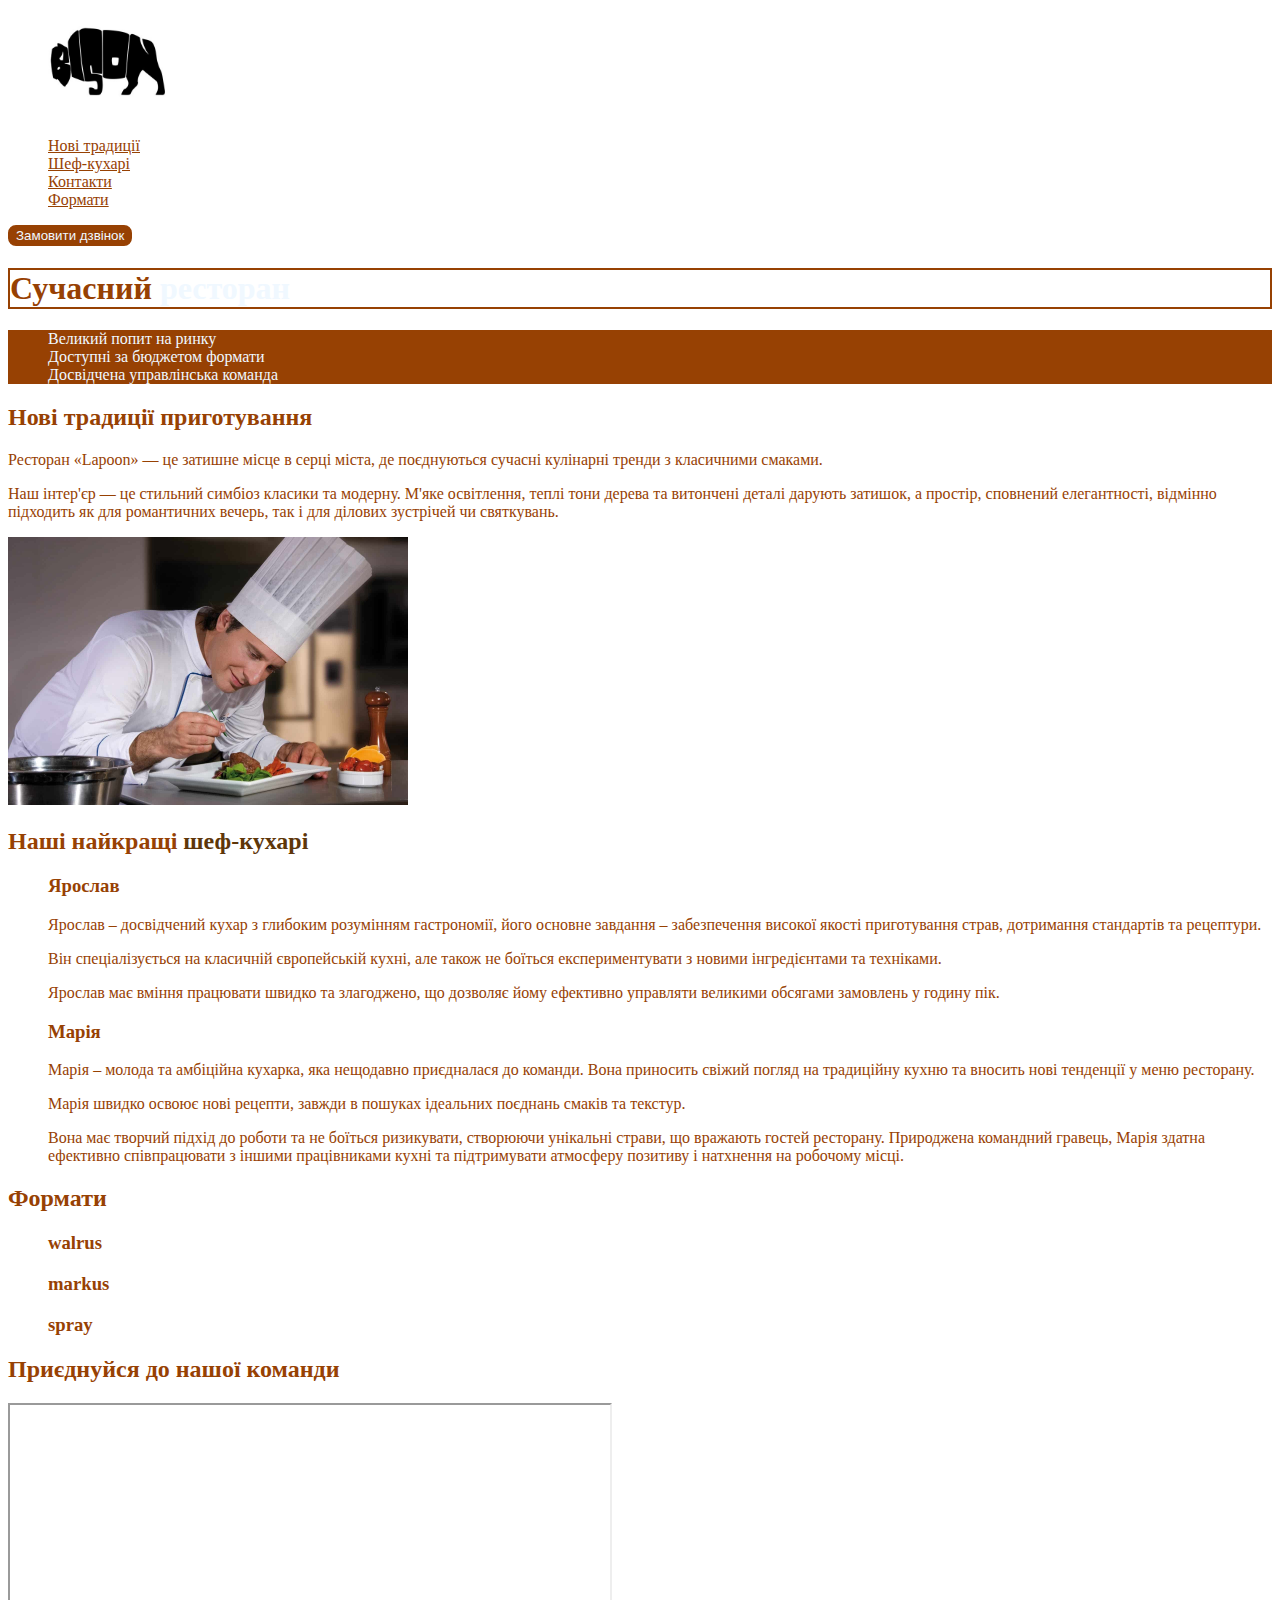
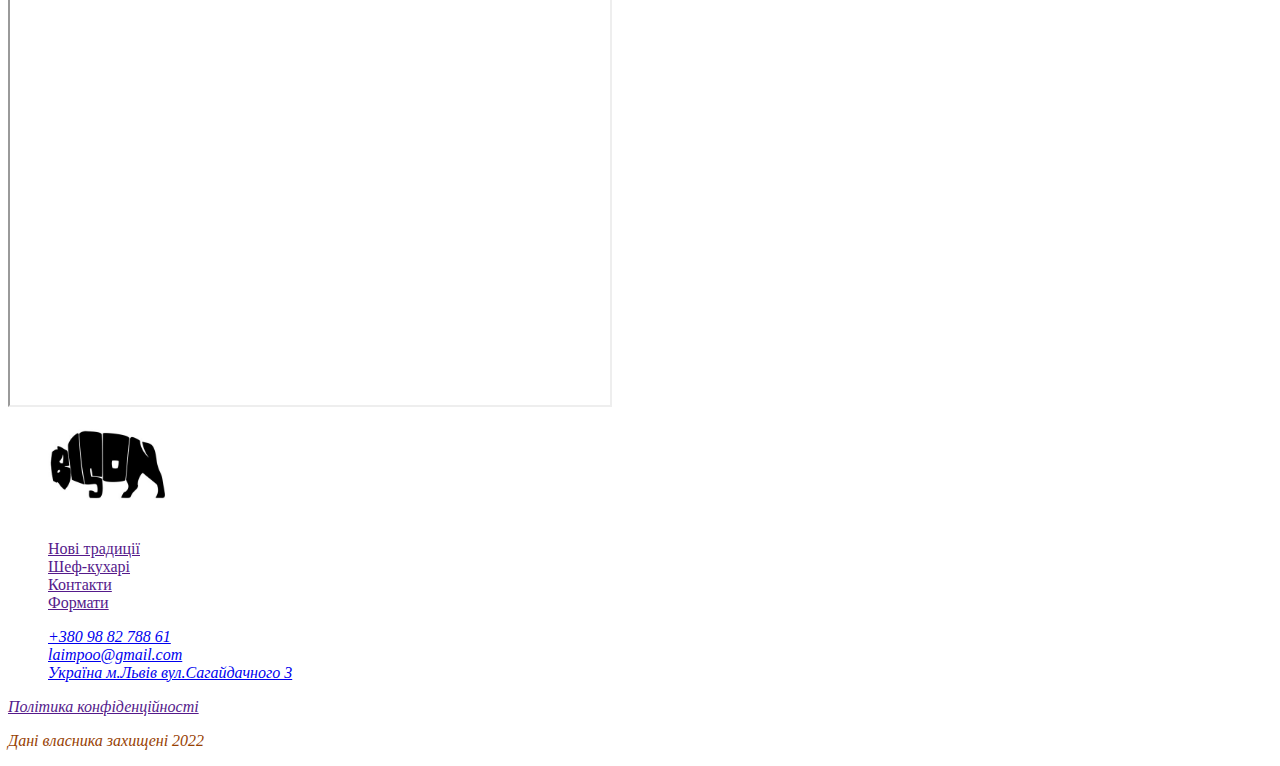
==== commit 6fb0047f: "Виправлено конфлікт у index.html" ====
--- a/index.html
+++ b/index.html
@@ -1,4 +1,3 @@
-<<<<<<< HEAD
 <!DOCTYPE html>
 <html lang="uk">
   <head>
@@ -171,170 +170,3 @@
     </footer>
   </body>
 </html>
-=======
-<!DOCTYPE html>
-<html lang="uk">
-  <head>
-    <meta charset="UTF-8" />
-    <meta name="viewport" content="width=device-width, initial-scale=1.0" />
-    <title>Сучасний ресторан</title>
-  </head>
-  <body>
-    <header>
-      <nav>
-        <a href="#">
-          <img
-            src="./images/logo.bison.png"
-            width="200"
-            alt="Логотип сучасної пекарні"
-          />
-        </a>
-        <ul>
-          <li><a href="">Франшиза</a></li>
-          <li><a href="">Нові традиції</a></li>
-          <li><a href="">Контакти</a></li>
-          <li><a href="">Формати</a></li>
-        </ul>
-      </nav>
-      <button type="button">Замовити дзвінок</button>
-    </header>
-    <main>
-      <section>
-        <h1>Сучасний ресторан</h1>
-      </section>
-      <section>
-        <ul>
-          <li>Великий попит на ринку</li>
-          <li>Доступні за бюджетом формати</li>
-          <li>Досвідчена управлінська команда</li>
-        </ul>
-        <h2>Нові традиції приготування</h2>
-        <p>
-          <span>Ресторан «Lapoon»</span> — це затишне місце в серці міста, де
-          поєднуються сучасні кулінарні тренди з класичними смаками.
-        </p>
-        <p>
-          Наш інтер'єр —
-          <span>це стильний симбіоз класики та модерну.</span> М'яке освітлення,
-          теплі тони дерева та витончені деталі дарують затишок, а простір,
-          сповнений елегантності, відмінно підходить як для романтичних вечерь,
-          так і для ділових зустрічей чи святкувань.
-        </p>
-        <img src="./images/chief.jpeg" width="400" alt="шеф кухар" />
-      </section>
-      <section>
-        <h2>Наші найкращі шеф-кухарі</h2>
-        <ul>
-          <li>
-            <article>
-              <h3>Ярослав</h3>
-              <p>
-                Ярослав – досвідчений кухар з глибоким розумінням гастрономії,
-                його основне завдання – забезпечення високої якості приготування
-                страв, дотримання стандартів та рецептури.
-              </p>
-              <p>
-                Він спеціалізується на класичній європейській кухні, але також
-                не боїться експериментувати з новими інгредієнтами та техніками.
-              </p>
-              <p>
-                Ярослав має вміння працювати швидко та злагоджено, що дозволяє
-                йому ефективно управляти великими обсягами замовлень у годину
-                пік.
-              </p>
-            </article>
-          </li>
-          <li>
-            <article>
-              <h3>Марія</h3>
-              <p>
-                Марія – молода та амбіційна кухарка, яка нещодавно приєдналася
-                до команди. Вона приносить свіжий погляд на традиційну кухню та
-                вносить нові тенденції у меню ресторану.
-              </p>
-              <p>
-                Марія швидко освоює нові рецепти, завжди в пошуках ідеальних
-                поєднань смаків та текстур.
-              </p>
-              <p>
-                Вона має творчий підхід до роботи та не боїться ризикувати,
-                створюючи унікальні страви, що вражають гостей ресторану.
-                Природжена командний гравець, Марія здатна ефективно
-                співпрацювати з іншими працівниками кухні та підтримувати
-                атмосферу позитиву і натхнення на робочому місці.
-              </p>
-            </article>
-          </li>
-        </ul>
-      </section>
-      <section>
-        <h2>Формати</h2>
-        <ul>
-          <li>
-            <article>
-              <h3 lang="en">walrus</h3>
-            </article>
-          </li>
-          <li>
-            <article>
-              <h3 lang="en">markus</h3>
-            </article>
-          </li>
-          <li>
-            <article>
-              <h3 lang="en">spray</h3>
-            </article>
-          </li>
-        </ul>
-      </section>
-      <section>
-        <h2>Приєднуйся до нашої команди</h2>
-        <iframe
-          src="https://www.google.com/maps/embed?pb=!1m18!1m12!1m3!1d2541.582170448902!2d30.514191999999994!3d50.43025599999999!2m3!1f0!2f0!3f0!3m2!1i1024!2i768!4f13.1!3m3!1m2!1s0x40d4cee27f72c601%3A0x8cd56a4db8ae3902!2z0LLRg9C70LjRhtGPINCU0ZbQu9C-0LLQsCwgMjQsINCa0LjRl9CyLCAwMjAwMA!5e0!3m2!1suk!2sua!4v1741365998842!5m2!1suk!2sua"
-          width="600"
-          height="600"
-          allowfullscreen=""
-          loading="lazy"
-          referrerpolicy="no-referrer-when-downgrade"
-        ></iframe>
-      </section>
-    </main>
-    <footer>
-      <nav>
-        <a href="#">
-          <img
-            src="./images/logo.bison.png"
-            width="200"
-            alt="Логотип сучасної пекарні"
-          />
-        </a>
-        <ul>
-          <li><a href="">Франшиза</a></li>
-          <li><a href="">Нові традиції</a></li>
-          <li><a href="">Контакти</a></li>
-          <li><a href="">Формати</a></li>
-        </ul>
-      </nav>
-      <address>
-        <ul>
-          <li><a href="tel:+380988278861">+380 98 82 788 61</a></li>
-          <li><a href="mailto:laimpoo@gmail.com">laimpoo@gmail.com</a></li>
-          <li>
-            <a href="https://g.co/kgs/gDYdHkG" target="_blank">
-              Україна м.Львів вул.Сагайдачного 3
-            </a>
-          </li>
-          <li>
-            <a href=""></a>
-          </li>
-          <li>
-            <a href=""></a>
-          </li>
-        </ul>
-        <a href="" target="_blank">Політика конфіденційності</a>
-        <p>Дані власника захищені 2022</p>
-      </address>
-    </footer>
-  </body>
-</html>
->>>>>>> 9d2a9e3cfcde16a1e2e1441af91768dea4f32b3d
